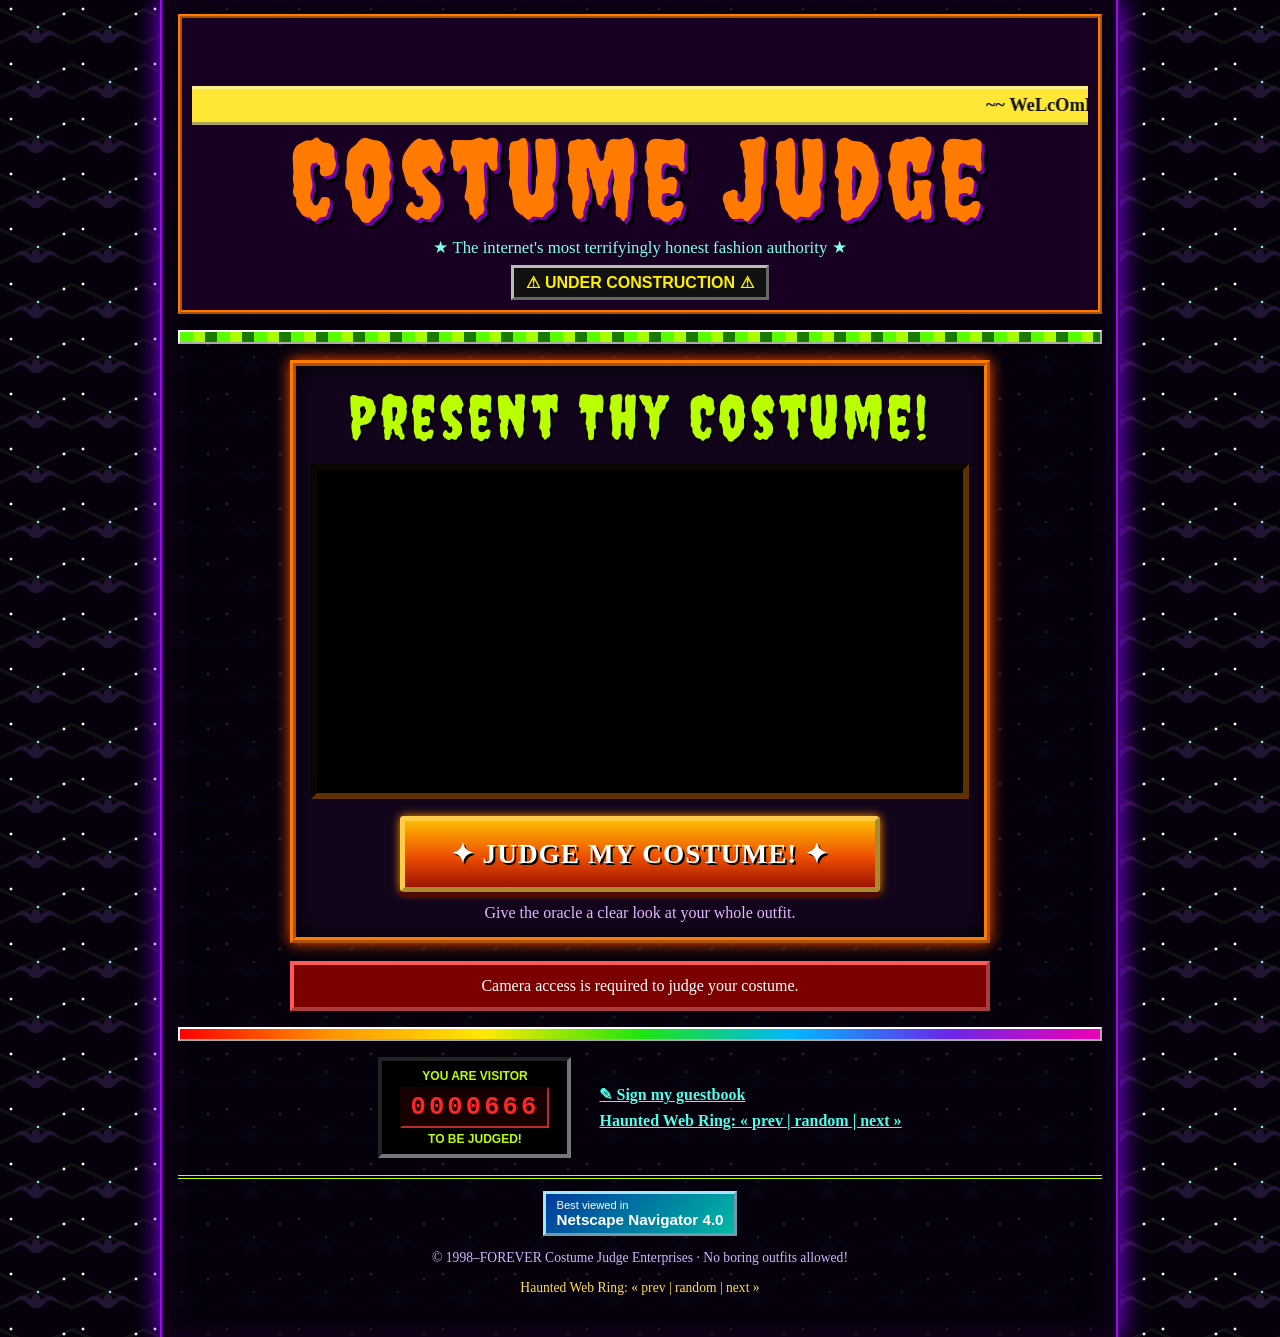
==== templates/index.html @ 0796de0d "GeoCities Halloween reskin + Gemini schema contract" ====
<!doctype html>
<html lang="en">
<head>
  <meta charset="utf-8" />
  <meta name="viewport" content="width=device-width,initial-scale=1" />
  <title>Costume Judge :: Halloween Headquarters</title>
  <link rel="preconnect" href="https://fonts.googleapis.com">
  <link rel="preconnect" href="https://fonts.gstatic.com" crossorigin>
  <link href="https://fonts.googleapis.com/css2?family=Creepster&display=swap" rel="stylesheet">
  <link rel="stylesheet" href="/static/style.css">
</head>
<body>
  <main class="geocities-page">
    <header class="site-header">
      <div class="top-gifs" aria-hidden="true">
        <img src="/static/gifs/flying-bat.gif" alt="">
        <img src="/static/gifs/spinning-skull.gif" alt="">
        <img src="/static/gifs/flying-bat.gif" alt="">
      </div>
      <marquee class="welcome" behavior="scroll" direction="left">~~ WeLcOmE 2 tHe CoStUmE JuDgE ~~</marquee>
      <h1>Costume Judge</h1>
      <p class="tagline">★ The internet's most terrifyingly honest fashion authority ★</p>
      <div class="construction" role="status"><span>⚠</span> UNDER CONSTRUCTION <span>⚠</span></div>
    </header>

    <div class="slime-divider" aria-hidden="true"></div>

    <section class="judge-zone" aria-labelledby="camera-heading">
      <div class="flame-column" aria-hidden="true"><img src="/static/gifs/flickering-flames.gif" alt=""></div>
      <div class="camera-panel">
        <h2 id="camera-heading">Present Thy Costume!</h2>
        <div id="camera">
          <video id="video" autoplay playsinline></video>
          <canvas id="canvas" hidden></canvas>
        </div>
        <button id="judge" type="button">✦ JUDGE MY COSTUME! ✦</button>
        <p class="hint">Give the oracle a clear look at your whole outfit.</p>
      </div>
      <div class="flame-column" aria-hidden="true"><img src="/static/gifs/flickering-flames.gif" alt=""></div>
    </section>

    <section id="result" aria-live="polite"></section>

    <div class="rainbow-divider" aria-hidden="true"></div>

    <section class="community-zone">
      <img class="dancing-skeleton" src="/static/gifs/dancing-skeleton.gif" alt="A dancing pixel skeleton">
      <div class="counter-box" aria-label="Visitor count">
        <span>YOU ARE VISITOR</span>
        <strong id="hit-counter">0000666</strong>
        <span>TO BE JUDGED!</span>
      </div>
      <nav class="site-links" aria-label="Site links">
        <a href="#guestbook">✎ Sign my guestbook</a>
        <a href="#webring">Haunted Web Ring: « prev | random | next »</a>
      </nav>
      <img class="dancing-skeleton" src="/static/gifs/dancing-skeleton.gif" alt="A dancing pixel skeleton">
    </section>

    <footer>
      <div class="netscape-badge">Best viewed in<br><b>Netscape Navigator 4.0</b></div>
      <p id="guestbook">© 1998–FOREVER Costume Judge Enterprises · No boring outfits allowed!</p>
      <p id="webring" class="web-ring">Haunted Web Ring: « prev | random | next »</p>
    </footer>
  </main>
  <script src="/static/main.js"></script>
</body>
</html>
---- static/style.css ----
:root {
  --orange: #ff7a00;
  --lime: #baff00;
  --purple: #6d00a8;
  --ink: #07020d;
  --yellow: #ffe835;
}

* { box-sizing: border-box; }

body {
  min-width: 320px;
  margin: 0;
  color: #fff;
  font-family: "Comic Sans MS", "Comic Sans", cursive;
  background-color: #05000b;
  background-image:
    url("data:image/svg+xml,%3Csvg xmlns='http://www.w3.org/2000/svg' width='72' height='55' viewBox='0 0 72 55'%3E%3Cpath fill='%23221433' d='M28 39c-7-7-13-3-14-1 4-10 11-8 17-3 1-5 3-6 5-6s4 1 5 6c6-5 13-7 17 3-2-2-7-6-14 1-3 4-7 4-8 4s-5 0-8-4Z'/%3E%3C/svg%3E"),
    radial-gradient(circle at 11px 9px, #fff 0 1px, transparent 1.8px),
    radial-gradient(circle at 38px 27px, #8ad8ff 0 1px, transparent 1.7px),
    radial-gradient(circle at 64px 14px, #fff 0 1px, transparent 1.8px),
    linear-gradient(25deg, transparent 49%, #111 50% 53%, transparent 54%),
    linear-gradient(-25deg, transparent 49%, #111 50% 53%, transparent 54%);
  background-size: 72px 55px, 72px 55px, 72px 55px, 72px 55px, 72px 55px, 72px 55px;
}

.geocities-page {
  width: min(960px, calc(100% - 20px));
  min-height: 100vh;
  margin: 0 auto;
  padding: 14px 14px 28px;
  text-align: center;
  background: rgba(5, 0, 12, .87);
  border-inline: 4px ridge var(--purple);
  box-shadow: 0 0 24px #8500ff, inset 0 0 30px #190022;
}

.site-header { border: 4px ridge var(--orange); padding: 10px; background: #180022; }
.top-gifs { display: flex; align-items: center; justify-content: center; gap: clamp(20px, 15vw, 130px); height: 58px; }
.top-gifs img { width: 52px; height: 52px; image-rendering: pixelated; }
.welcome { display: block; padding: 6px; color: #111; font-size: 1.15rem; font-weight: bold; background: var(--yellow); border-block: 3px outset #fff48b; }
h1, h2 {
  font-family: Chiller, Creepster, cursive;
  font-weight: 400;
  letter-spacing: .06em;
}
h1 { margin: 8px 0 0; color: var(--orange); font-size: clamp(3.7rem, 10vw, 6.8rem); line-height: .85; text-shadow: 3px 3px #7100ad, 6px 6px #000; }
h2 { margin: 0 0 12px; color: var(--lime); font-size: clamp(2.2rem, 6vw, 3.8rem); text-shadow: 2px 2px #000; }
.tagline { margin: 12px 0 7px; color: #80ffe9; font-size: 1.05rem; }
.construction { display: inline-block; padding: 5px 12px; color: #ffef00; font-family: Arial, sans-serif; font-weight: bold; background: #111; border: 3px outset #bbb; animation: blink .9s steps(2, start) infinite; }
@keyframes blink { 50% { visibility: hidden; } }

.slime-divider, .rainbow-divider { height: 14px; margin: 16px 0; border: 2px outset #fff; }
.slime-divider { background: repeating-linear-gradient(90deg, #59ff00 0 13px, #aaff00 13px 25px, #197900 25px 37px); }
.rainbow-divider { background: linear-gradient(90deg, red, #ff9600, #ffe900, #1fe50d, #00b6ff, #6928e8, #ed00b5); }

.judge-zone { display: grid; grid-template-columns: minmax(42px, 1fr) minmax(0, 700px) minmax(42px, 1fr); gap: 12px; align-items: center; }
.flame-column img { width: min(100%, 80px); image-rendering: pixelated; }
.camera-panel { padding: 15px; background: #12051b; border: 6px ridge var(--orange); box-shadow: 0 0 14px #ff4d00, inset 0 0 20px #000; }
#camera { overflow: hidden; border: 6px inset #603100; background: #000; }
#camera video { display: block; width: 100%; min-height: 250px; max-height: 530px; object-fit: cover; transform: scaleX(-1); }
#judge { width: min(100%, 480px); margin-top: 17px; padding: 17px 20px; color: #fff; font-family: "Comic Sans MS", cursive; font-size: clamp(1.25rem, 4vw, 1.7rem); font-weight: bold; letter-spacing: .04em; text-shadow: 2px 2px #000; cursor: pointer; background: linear-gradient(#ffba00, #ed4d00 55%, #9e1400); border: 5px outset #ffcc47; border-radius: 4px; box-shadow: 0 5px #4e0900, 0 0 10px #ff8c00; }
#judge:hover { filter: brightness(1.18); }
#judge:active { transform: translateY(4px); border-style: inset; box-shadow: 0 1px #4e0900; }
.hint { margin: 12px 0 0; color: #e4b7ff; }

#result { margin: 18px auto 0; max-width: 700px; }
.scorecard { padding: 14px; color: #fff; text-align: left; background: #120718; border: 8px ridge #a945d5; box-shadow: 0 0 15px #bc00ff; }
.scorecard h2 { text-align: center; }
.scorecard .costume { padding: 8px; color: #fff36a; text-align: center; background: #2b073b; border: 3px groove #d75aff; }
.scores { width: 100%; border: 5px ridge #ffa200; border-collapse: collapse; font-size: 1.1rem; }
.scores th, .scores td { padding: 8px; border: 2px solid #ffa200; }
.scores th { color: #111; text-align: left; background: #baff00; }
.scores td { color: #fff; font-weight: bold; text-align: center; background: #1f062e; }
.roast { padding: 10px; color: #ffb8ff; font-size: 1.1rem; font-style: italic; text-align: center; background: #060207; border: 2px dashed #ff4dff; }
.error-message { padding: 12px; color: #fff; background: #7c0000; border: 4px outset #ff5a5a; }

.community-zone { display: flex; align-items: center; justify-content: center; gap: clamp(8px, 3vw, 28px); }
.dancing-skeleton { width: 68px; height: 78px; image-rendering: pixelated; }
.counter-box { display: inline-flex; flex-direction: column; gap: 4px; padding: 8px 18px; color: var(--lime); font-family: Arial, sans-serif; font-size: .75rem; font-weight: bold; background: #000; border: 4px inset #777; }
#hit-counter { padding: 4px 8px; color: #ff2525; font-family: "Courier New", monospace; font-size: 1.6rem; letter-spacing: .12em; background: #180000; border: 2px inset #641818; }
.site-links { display: grid; gap: 8px; text-align: left; }
a { color: #4dffea; font-weight: bold; text-decoration: underline; }
a:visited { color: #ed9aff; }
footer { margin-top: 17px; padding-top: 12px; border-top: 4px double var(--lime); color: #d0b5ff; font-size: .85rem; }
.netscape-badge { display: inline-block; padding: 5px 10px; color: #fff; font-family: Arial, sans-serif; font-size: .7rem; text-align: left; background: linear-gradient(135deg, #003a9d, #00b9a5); border: 3px outset #a4e6ff; }
.netscape-badge b { font-size: .95rem; }
.web-ring { color: #ffe04d; }

@media (max-width: 560px) {
  .geocities-page { width: 100%; padding: 8px; border-width: 0; }
  .judge-zone { grid-template-columns: 1fr; }
  .flame-column { display: none; }
  .community-zone { flex-wrap: wrap; }
  .site-links { width: 100%; text-align: center; }
  .dancing-skeleton { width: 54px; height: 62px; }
}
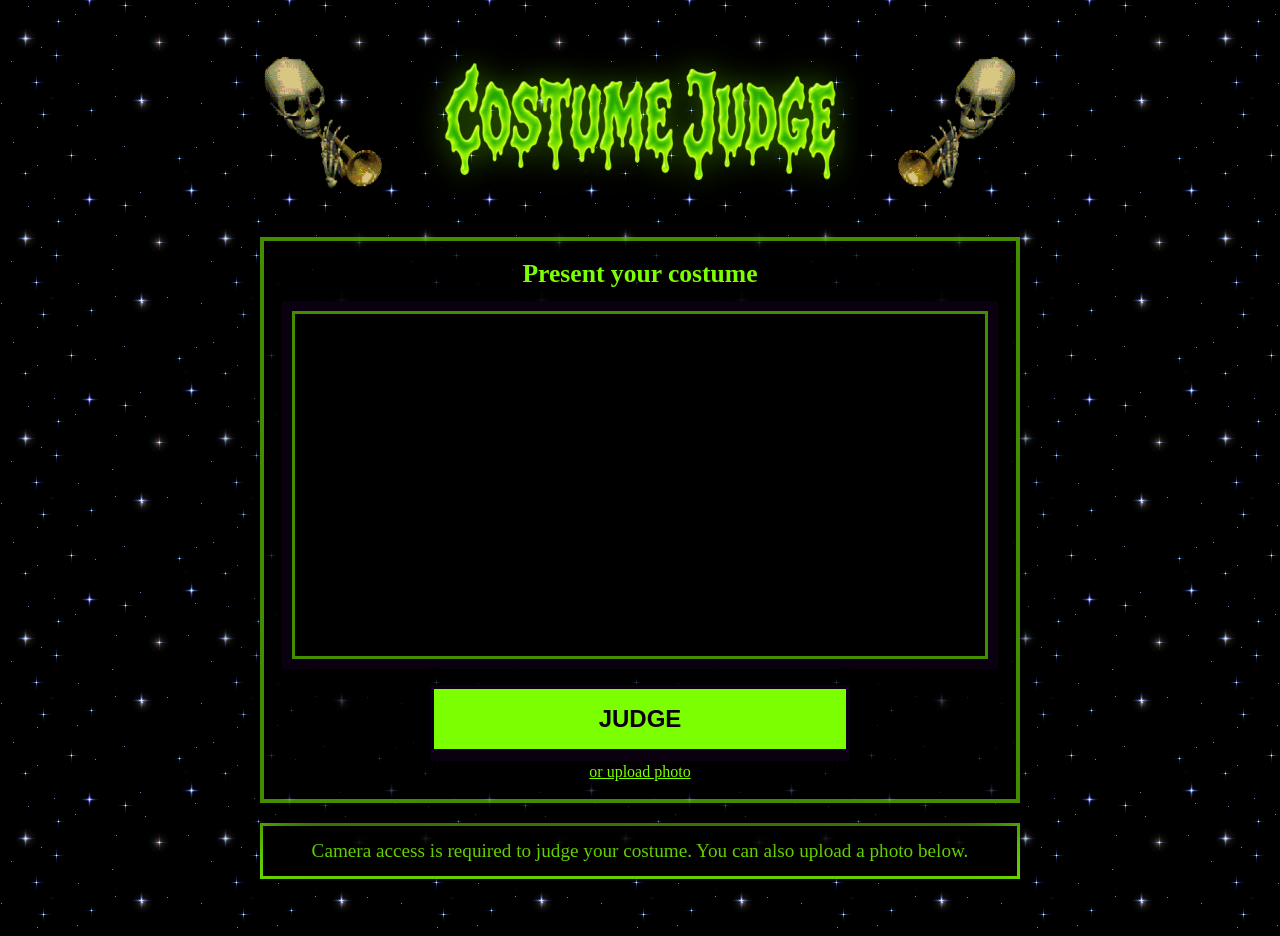
==== commit c9f0f369: "Document Costume Judge and secure environment config" ====
--- a/templates/index.html
+++ b/templates/index.html
@@ -3,66 +3,49 @@
 <head>
   <meta charset="utf-8" />
   <meta name="viewport" content="width=device-width,initial-scale=1" />
-  <title>Costume Judge :: Halloween Headquarters</title>
+  <title>Costume Judge</title>
   <link rel="preconnect" href="https://fonts.googleapis.com">
   <link rel="preconnect" href="https://fonts.gstatic.com" crossorigin>
   <link href="https://fonts.googleapis.com/css2?family=Creepster&display=swap" rel="stylesheet">
   <link rel="stylesheet" href="/static/style.css">
 </head>
 <body>
-  <main class="geocities-page">
-    <header class="site-header">
-      <div class="top-gifs" aria-hidden="true">
-        <img src="/static/gifs/flying-bat.gif" alt="">
-        <img src="/static/gifs/spinning-skull.gif" alt="">
+  <main class="book">
+    <header class="cover">
+      <div class="corner-gif" aria-hidden="true">
         <img src="/static/gifs/flying-bat.gif" alt="">
       </div>
-      <marquee class="welcome" behavior="scroll" direction="left">~~ WeLcOmE 2 tHe CoStUmE JuDgE ~~</marquee>
-      <h1>Costume Judge</h1>
-      <p class="tagline">★ The internet's most terrifyingly honest fashion authority ★</p>
-      <div class="construction" role="status"><span>⚠</span> UNDER CONSTRUCTION <span>⚠</span></div>
+      <div class="header-banner-container">
+        <img src="/static/gifs/skull_trumpet_animated.gif" alt="" class="skull-trumpet skull-left" aria-hidden="true">
+        <h1 class="title-logo">
+          <img src="/static/images/Neon Slime Costume Judge Logo.png" alt="Costume Judge" class="logo-img">
+        </h1>
+        <img src="/static/gifs/skull_trumpet_animated.gif" alt="" class="skull-trumpet skull-right" aria-hidden="true">
+      </div>
     </header>
 
-    <div class="slime-divider" aria-hidden="true"></div>
-
-    <section class="judge-zone" aria-labelledby="camera-heading">
-      <div class="flame-column" aria-hidden="true"><img src="/static/gifs/flickering-flames.gif" alt=""></div>
-      <div class="camera-panel">
-        <h2 id="camera-heading">Present Thy Costume!</h2>
+    <section class="illustration" aria-labelledby="camera-heading">
+      <div class="frame">
+        <h2 id="camera-heading">Present your costume</h2>
         <div id="camera">
           <video id="video" autoplay playsinline></video>
           <canvas id="canvas" hidden></canvas>
         </div>
-        <button id="judge" type="button">✦ JUDGE MY COSTUME! ✦</button>
-        <p class="hint">Give the oracle a clear look at your whole outfit.</p>
+        <div class="button-group">
+          <button id="judge" type="button">JUDGE</button>
+          <label for="file-input" class="file-label">or upload photo
+            <input type="file" id="file-input" accept="image/*" style="display:none;">
+          </label>
+        </div>
       </div>
-      <div class="flame-column" aria-hidden="true"><img src="/static/gifs/flickering-flames.gif" alt=""></div>
+      <div class="skull" aria-hidden="true">
+        <img src="/static/gifs/spinning-skull.gif" alt="">
+      </div>
     </section>
 
     <section id="result" aria-live="polite"></section>
+  </main>
 
-    <div class="rainbow-divider" aria-hidden="true"></div>
-
-    <section class="community-zone">
-      <img class="dancing-skeleton" src="/static/gifs/dancing-skeleton.gif" alt="A dancing pixel skeleton">
-      <div class="counter-box" aria-label="Visitor count">
-        <span>YOU ARE VISITOR</span>
-        <strong id="hit-counter">0000666</strong>
-        <span>TO BE JUDGED!</span>
-      </div>
-      <nav class="site-links" aria-label="Site links">
-        <a href="#guestbook">✎ Sign my guestbook</a>
-        <a href="#webring">Haunted Web Ring: « prev | random | next »</a>
-      </nav>
-      <img class="dancing-skeleton" src="/static/gifs/dancing-skeleton.gif" alt="A dancing pixel skeleton">
-    </section>
-
-    <footer>
-      <div class="netscape-badge">Best viewed in<br><b>Netscape Navigator 4.0</b></div>
-      <p id="guestbook">© 1998–FOREVER Costume Judge Enterprises · No boring outfits allowed!</p>
-      <p id="webring" class="web-ring">Haunted Web Ring: « prev | random | next »</p>
-    </footer>
-  </main>
   <script src="/static/main.js"></script>
 </body>
 </html>
--- a/static/style.css
+++ b/static/style.css
@@ -1,97 +1,247 @@
 :root {
-  --orange: #ff7a00;
-  --lime: #baff00;
-  --purple: #6d00a8;
-  --ink: #07020d;
-  --yellow: #ffe835;
+  --bgTop: #2b0041;
+  --bgBottom: #000;
+  --slime: #7CFF00;
+  --cream: #fff1d6;
+  --ink: #1a0f24;
 }
 
 * { box-sizing: border-box; }
 
 body {
+  margin: 0;
   min-width: 320px;
-  margin: 0;
   color: #fff;
   font-family: "Comic Sans MS", "Comic Sans", cursive;
-  background-color: #05000b;
-  background-image:
-    url("data:image/svg+xml,%3Csvg xmlns='http://www.w3.org/2000/svg' width='72' height='55' viewBox='0 0 72 55'%3E%3Cpath fill='%23221433' d='M28 39c-7-7-13-3-14-1 4-10 11-8 17-3 1-5 3-6 5-6s4 1 5 6c6-5 13-7 17 3-2-2-7-6-14 1-3 4-7 4-8 4s-5 0-8-4Z'/%3E%3C/svg%3E"),
-    radial-gradient(circle at 11px 9px, #fff 0 1px, transparent 1.8px),
-    radial-gradient(circle at 38px 27px, #8ad8ff 0 1px, transparent 1.7px),
-    radial-gradient(circle at 64px 14px, #fff 0 1px, transparent 1.8px),
-    linear-gradient(25deg, transparent 49%, #111 50% 53%, transparent 54%),
-    linear-gradient(-25deg, transparent 49%, #111 50% 53%, transparent 54%);
-  background-size: 72px 55px, 72px 55px, 72px 55px, 72px 55px, 72px 55px, 72px 55px;
-}
-
-.geocities-page {
-  width: min(960px, calc(100% - 20px));
-  min-height: 100vh;
+  background-image: url('/static/gifs/tumblr_781a67b54e8d09e71842ad09405d3bfb_c89c8aa9_250.gif');
+  background-repeat: repeat;
+  background-color: #000;
+}
+
+.book {
+  width: min(860px, calc(100% - 24px));
   margin: 0 auto;
-  padding: 14px 14px 28px;
-  text-align: center;
-  background: rgba(5, 0, 12, .87);
-  border-inline: 4px ridge var(--purple);
-  box-shadow: 0 0 24px #8500ff, inset 0 0 30px #190022;
-}
-
-.site-header { border: 4px ridge var(--orange); padding: 10px; background: #180022; }
-.top-gifs { display: flex; align-items: center; justify-content: center; gap: clamp(20px, 15vw, 130px); height: 58px; }
-.top-gifs img { width: 52px; height: 52px; image-rendering: pixelated; }
-.welcome { display: block; padding: 6px; color: #111; font-size: 1.15rem; font-weight: bold; background: var(--yellow); border-block: 3px outset #fff48b; }
-h1, h2 {
-  font-family: Chiller, Creepster, cursive;
-  font-weight: 400;
-  letter-spacing: .06em;
-}
-h1 { margin: 8px 0 0; color: var(--orange); font-size: clamp(3.7rem, 10vw, 6.8rem); line-height: .85; text-shadow: 3px 3px #7100ad, 6px 6px #000; }
-h2 { margin: 0 0 12px; color: var(--lime); font-size: clamp(2.2rem, 6vw, 3.8rem); text-shadow: 2px 2px #000; }
-.tagline { margin: 12px 0 7px; color: #80ffe9; font-size: 1.05rem; }
-.construction { display: inline-block; padding: 5px 12px; color: #ffef00; font-family: Arial, sans-serif; font-weight: bold; background: #111; border: 3px outset #bbb; animation: blink .9s steps(2, start) infinite; }
-@keyframes blink { 50% { visibility: hidden; } }
-
-.slime-divider, .rainbow-divider { height: 14px; margin: 16px 0; border: 2px outset #fff; }
-.slime-divider { background: repeating-linear-gradient(90deg, #59ff00 0 13px, #aaff00 13px 25px, #197900 25px 37px); }
-.rainbow-divider { background: linear-gradient(90deg, red, #ff9600, #ffe900, #1fe50d, #00b6ff, #6928e8, #ed00b5); }
-
-.judge-zone { display: grid; grid-template-columns: minmax(42px, 1fr) minmax(0, 700px) minmax(42px, 1fr); gap: 12px; align-items: center; }
-.flame-column img { width: min(100%, 80px); image-rendering: pixelated; }
-.camera-panel { padding: 15px; background: #12051b; border: 6px ridge var(--orange); box-shadow: 0 0 14px #ff4d00, inset 0 0 20px #000; }
-#camera { overflow: hidden; border: 6px inset #603100; background: #000; }
-#camera video { display: block; width: 100%; min-height: 250px; max-height: 530px; object-fit: cover; transform: scaleX(-1); }
-#judge { width: min(100%, 480px); margin-top: 17px; padding: 17px 20px; color: #fff; font-family: "Comic Sans MS", cursive; font-size: clamp(1.25rem, 4vw, 1.7rem); font-weight: bold; letter-spacing: .04em; text-shadow: 2px 2px #000; cursor: pointer; background: linear-gradient(#ffba00, #ed4d00 55%, #9e1400); border: 5px outset #ffcc47; border-radius: 4px; box-shadow: 0 5px #4e0900, 0 0 10px #ff8c00; }
-#judge:hover { filter: brightness(1.18); }
-#judge:active { transform: translateY(4px); border-style: inset; box-shadow: 0 1px #4e0900; }
-.hint { margin: 12px 0 0; color: #e4b7ff; }
-
-#result { margin: 18px auto 0; max-width: 700px; }
-.scorecard { padding: 14px; color: #fff; text-align: left; background: #120718; border: 8px ridge #a945d5; box-shadow: 0 0 15px #bc00ff; }
-.scorecard h2 { text-align: center; }
-.scorecard .costume { padding: 8px; color: #fff36a; text-align: center; background: #2b073b; border: 3px groove #d75aff; }
-.scores { width: 100%; border: 5px ridge #ffa200; border-collapse: collapse; font-size: 1.1rem; }
-.scores th, .scores td { padding: 8px; border: 2px solid #ffa200; }
-.scores th { color: #111; text-align: left; background: #baff00; }
-.scores td { color: #fff; font-weight: bold; text-align: center; background: #1f062e; }
-.roast { padding: 10px; color: #ffb8ff; font-size: 1.1rem; font-style: italic; text-align: center; background: #060207; border: 2px dashed #ff4dff; }
-.error-message { padding: 12px; color: #fff; background: #7c0000; border: 4px outset #ff5a5a; }
-
-.community-zone { display: flex; align-items: center; justify-content: center; gap: clamp(8px, 3vw, 28px); }
-.dancing-skeleton { width: 68px; height: 78px; image-rendering: pixelated; }
-.counter-box { display: inline-flex; flex-direction: column; gap: 4px; padding: 8px 18px; color: var(--lime); font-family: Arial, sans-serif; font-size: .75rem; font-weight: bold; background: #000; border: 4px inset #777; }
-#hit-counter { padding: 4px 8px; color: #ff2525; font-family: "Courier New", monospace; font-size: 1.6rem; letter-spacing: .12em; background: #180000; border: 2px inset #641818; }
-.site-links { display: grid; gap: 8px; text-align: left; }
-a { color: #4dffea; font-weight: bold; text-decoration: underline; }
-a:visited { color: #ed9aff; }
-footer { margin-top: 17px; padding-top: 12px; border-top: 4px double var(--lime); color: #d0b5ff; font-size: .85rem; }
-.netscape-badge { display: inline-block; padding: 5px 10px; color: #fff; font-family: Arial, sans-serif; font-size: .7rem; text-align: left; background: linear-gradient(135deg, #003a9d, #00b9a5); border: 3px outset #a4e6ff; }
-.netscape-badge b { font-size: .95rem; }
-.web-ring { color: #ffe04d; }
-
-@media (max-width: 560px) {
-  .geocities-page { width: 100%; padding: 8px; border-width: 0; }
-  .judge-zone { grid-template-columns: 1fr; }
-  .flame-column { display: none; }
-  .community-zone { flex-wrap: wrap; }
-  .site-links { width: 100%; text-align: center; }
-  .dancing-skeleton { width: 54px; height: 62px; }
-}
+  padding: 26px 0 38px;
+  text-align: center;
+}
+
+.cover {
+  position: relative;
+  padding: 10px 18px;
+}
+
+.corner-gif {
+  position: absolute;
+  top: 0;
+  left: 0;
+  transform: translate(-10px, -10px);
+  z-index: 2;
+}
+
+.corner-gif img {
+  width: 56px;
+  height: 56px;
+  image-rendering: pixelated;
+}
+
+.header-banner-container {
+  display: flex;
+  align-items: center;
+  justify-content: center;
+  gap: 20px;
+  position: relative;
+  margin: 0 auto;
+}
+
+.title-logo {
+  margin: 0;
+  padding: 0;
+  display: inline-block;
+}
+
+.logo-img {
+  max-width: 100%;
+  width: min(580px, 90vw);
+  height: auto;
+  filter: drop-shadow(0 0 15px rgba(124, 255, 0, 0.4));
+}
+
+.skull-trumpet {
+  width: 190px;
+  height: auto;
+  flex: 0 0 auto;
+  filter: drop-shadow(0 0 8px rgba(0,0,0,0.8));
+}
+
+.skull-left {
+  transform: scaleX(-1);
+}
+
+.skull-right {
+  /* faces inward naturally */
+}
+
+.illustration {
+  position: relative;
+  display: grid;
+  grid-template-columns: 1fr;
+  justify-items: center;
+  margin-top: 18px;
+}
+
+.frame {
+  width: min(760px, 100%);
+  padding: 18px;
+  background: rgba(0,0,0,.75);
+  border: 4px solid rgba(124, 255, 0, .55);
+  box-shadow: 0 26px 60px rgba(0,0,0,.85);
+}
+
+h2 {
+  margin: 0 0 12px;
+  font-size: 1.6rem;
+  color: var(--slime);
+  text-shadow: 2px 2px 0 #000;
+}
+
+#camera {
+  background: #000;
+  border: 10px solid #0a0010;
+  box-shadow:
+    inset 0 0 0 3px rgba(124,255,0,.55),
+    0 0 0 6px rgba(0,0,0,.75);
+}
+
+#camera video {
+  display: block;
+  width: 100%;
+  min-height: 260px;
+  max-height: 560px;
+  object-fit: cover;
+  transform: scaleX(-1);
+}
+
+.button-group {
+  display: flex;
+  flex-direction: column;
+  align-items: center;
+  gap: 10px;
+  margin-top: 16px;
+}
+
+#judge {
+  width: min(100%, 420px);
+  padding: 16px 22px;
+  font-size: 1.5rem;
+  font-weight: 900;
+  color: #0a0010;
+  background: var(--slime);
+  border: 4px solid #0a0010;
+  cursor: pointer;
+  box-shadow: 0 8px 0 #0a0010, 0 16px 30px rgba(0,0,0,.55);
+}
+
+#judge:hover { filter: brightness(1.05); }
+#judge:active { transform: translateY(6px); box-shadow: 0 2px 0 #0a0010, 0 10px 24px rgba(0,0,0,.55); }
+
+.file-label {
+  color: var(--slime);
+  text-decoration: underline;
+  cursor: pointer;
+  font-size: 1rem;
+}
+
+.skull {
+  position: absolute;
+  right: -6px;
+  bottom: 12px;
+  opacity: .9;
+}
+
+.skull img {
+  width: 56px;
+  height: 56px;
+  image-rendering: pixelated;
+}
+
+#result {
+  margin: 20px auto 0;
+  width: min(760px, 100%);
+}
+
+.scorecard {
+  padding: 18px;
+  text-align: left;
+  background: var(--cream);
+  color: var(--ink);
+  border: 5px solid #1a0f24;
+  box-shadow: 0 22px 60px rgba(0,0,0,.55);
+}
+
+.scorecard h2 {
+  margin: 0 0 10px;
+  text-align: center;
+  color: #1a0f24;
+  font-size: 2.2rem;
+  font-weight: 900;
+  text-shadow: none;
+}
+
+.scorecard .costume {
+  margin: 0 0 10px;
+  padding: 10px;
+  background: rgba(0,0,0,.06);
+  border: 2px dashed rgba(26,15,36,.5);
+  text-align: center;
+  font-weight: bold;
+}
+
+.scores {
+  width: 100%;
+  border-collapse: collapse;
+  background: rgba(0,0,0,.03);
+}
+
+.scores th, .scores td {
+  padding: 8px 10px;
+  border: 1px solid rgba(26,15,36,.35);
+}
+
+.scores th {
+  text-align: left;
+  font-weight: 900;
+}
+
+.scores td {
+  text-align: right;
+  font-weight: 900;
+}
+
+.roast {
+  margin: 12px 0 0;
+  padding: 10px;
+  background: rgba(124,255,0,.12);
+  border-left: 6px solid rgba(124,255,0,.85);
+  font-style: italic;
+  font-size: 1.1rem;
+  line-height: 1.4;
+}
+
+.error-message {
+  padding: 14px;
+  text-align: center;
+  background: rgba(0,0,0,.85);
+  border: 3px solid rgba(124,255,0,.85);
+  color: var(--slime);
+  font-size: 1.2rem;
+  margin-top: 10px;
+}
+
+@media (max-width: 650px) {
+  .header-banner-container { flex-direction: column; gap: 10px; }
+  .skull-trumpet { width: 110px; }
+  .skull-left { transform: scaleX(-1); }
+  .book { width: calc(100% - 16px); padding-top: 18px; }
+  .skull { display: none; }
+  #judge { font-size: 1.35rem; }
+}
